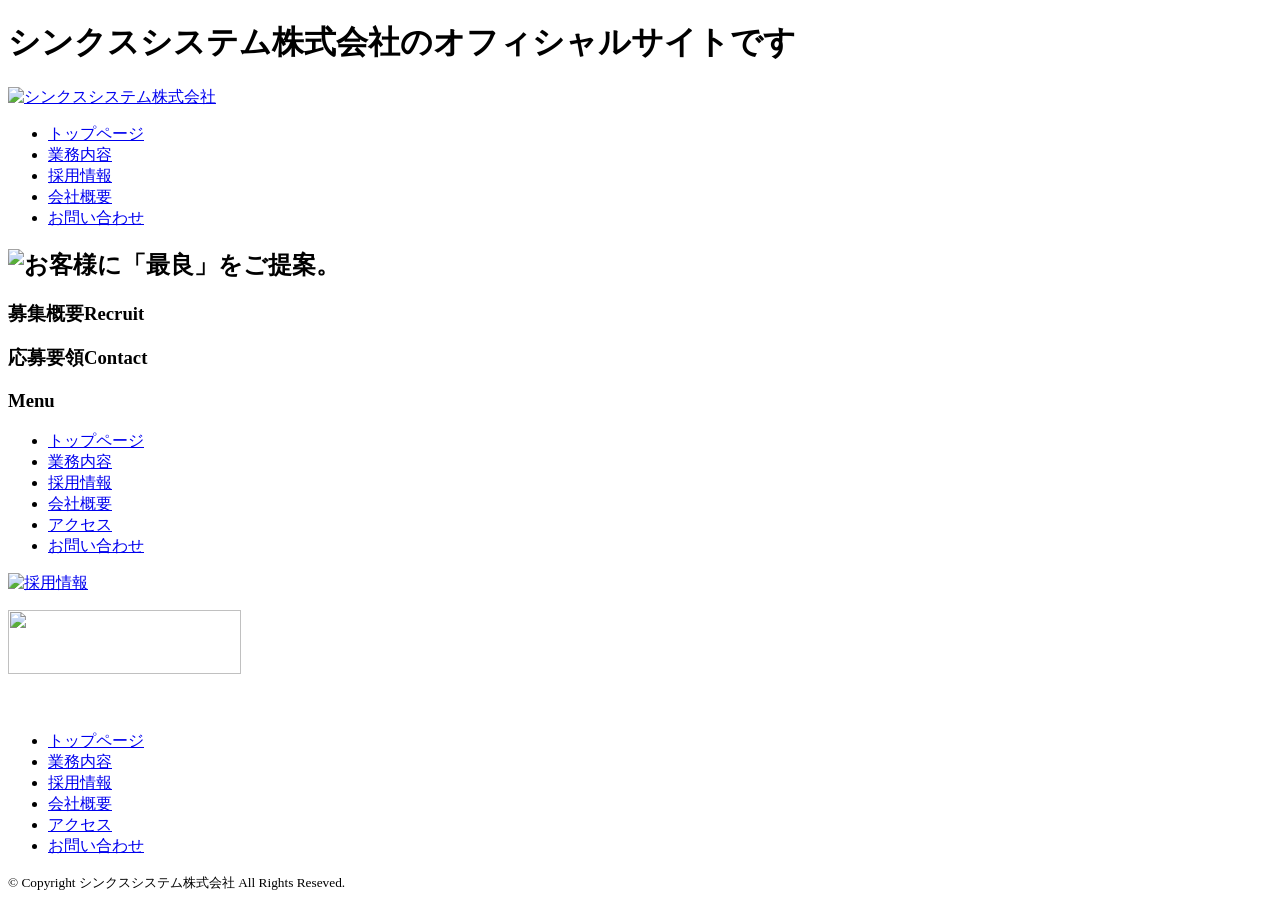
==== recruit.html @ 387b3473 "recruit.htmlに空白行を追加" ====
<!DOCTYPE HTML>
<html>
<head>
<meta charset="utf-8">
<title>シンクスシステム株式会社</title>
<meta name="Description" content="シンクスシステム株式会社のオフィシャルサイトです。">
<meta name="Keywords" content="シンクスシステム株式会社">
<link rel="stylesheet" type="text/css" href="css/reset.css" media="all">
<link rel="stylesheet" type="text/css" href="css/common.css" media="all">
</head>
<body>
<div id="wrapper">
  <header>
    <h1>シンクスシステム株式会社のオフィシャルサイトです</h1>
    <p><a href="index.html"><img src="images/logo.png" alt="シンクスシステム株式会社" width="400" height="60"></a></p>
    <!-- メインナビゲーション -->
    
    <nav id="global_navi">
      <ul>
        <li><a href="index.html" id="home">トップページ</a></li>
        <li><a href="works.html" id="works">業務内容</a></li>
        <li><a href="recruit.html" id="recruit">採用情報</a></li>
        <li><a href="company.html" id="company">会社概要</a></li>
        <li><a href="contact.html" id="contact">お問い合わせ</a></li>
      </ul>
      <!-- / メインナビゲーション --> 
    </nav>
  </header>
  <div id="main_visual">
    <h2><img src="images/rectuit_visual.png" alt="お客様に「最良」をご提案。" width="900" height="180" /></h2>
  </div>
  
  
  <!-- メイン 右 -->
  <main>
    <h3 class="heading">募集概要<span>Recruit</span></h3>
    <div class="main_contents">

      <!-- ①ここにテーブル（7行×2列）を挿入 -->

    </div>
    <h3 class="heading">応募要領<span>Contact</span></h3>
    <div class="main_contents">

      <!-- ②ここにテーブル（2行×2列）を挿入 -->

    </div>
  </main>
  <div id="sidebar">
    
    <h3>Menu</h3>
    <nav id="local_navi">
      <ul class="info">
        <li><a href="index.html">トップページ</a></li>
        <li><a href="works.html">業務内容</a></li>
        <li><a href="recruit.html">採用情報</a></li>
        <li><a href="company.html">会社概要</a></li>
        <li><a href="company.html">アクセス</a></li>
        <li><a href="contact.html">お問い合わせ</a></li>
      </ul>
    </nav>
    <aside>
	<p><a href="recruit.html"><img src="images/side_banner1_df.jpg" alt="採用情報" width="233" height="120"></a></p>
	<p><a href="contact.html"><img src="images/side_banner2_df.jpg" width="233" height="64"></a></p>
　　</aside>
  </div>
</div>
  <footer>
    <ul>
      <li><a href="index.html">トップページ</a></li>
      <li><a href="works.html">業務内容</a></li>
      <li><a href="recruit.html">採用情報</a></li>
      <li><a href="company.html">会社概要</a></li>
      <li><a href="company.html">アクセス</a></li>
      <li><a href="contact.html">お問い合わせ</a></li>
    </ul>
    <p id="copy"><small>&copy; Copyright シンクスシステム株式会社 All Rights Reseved.</small></p>
  </footer>
  <!-- / フッター --> 

</body>
</html>
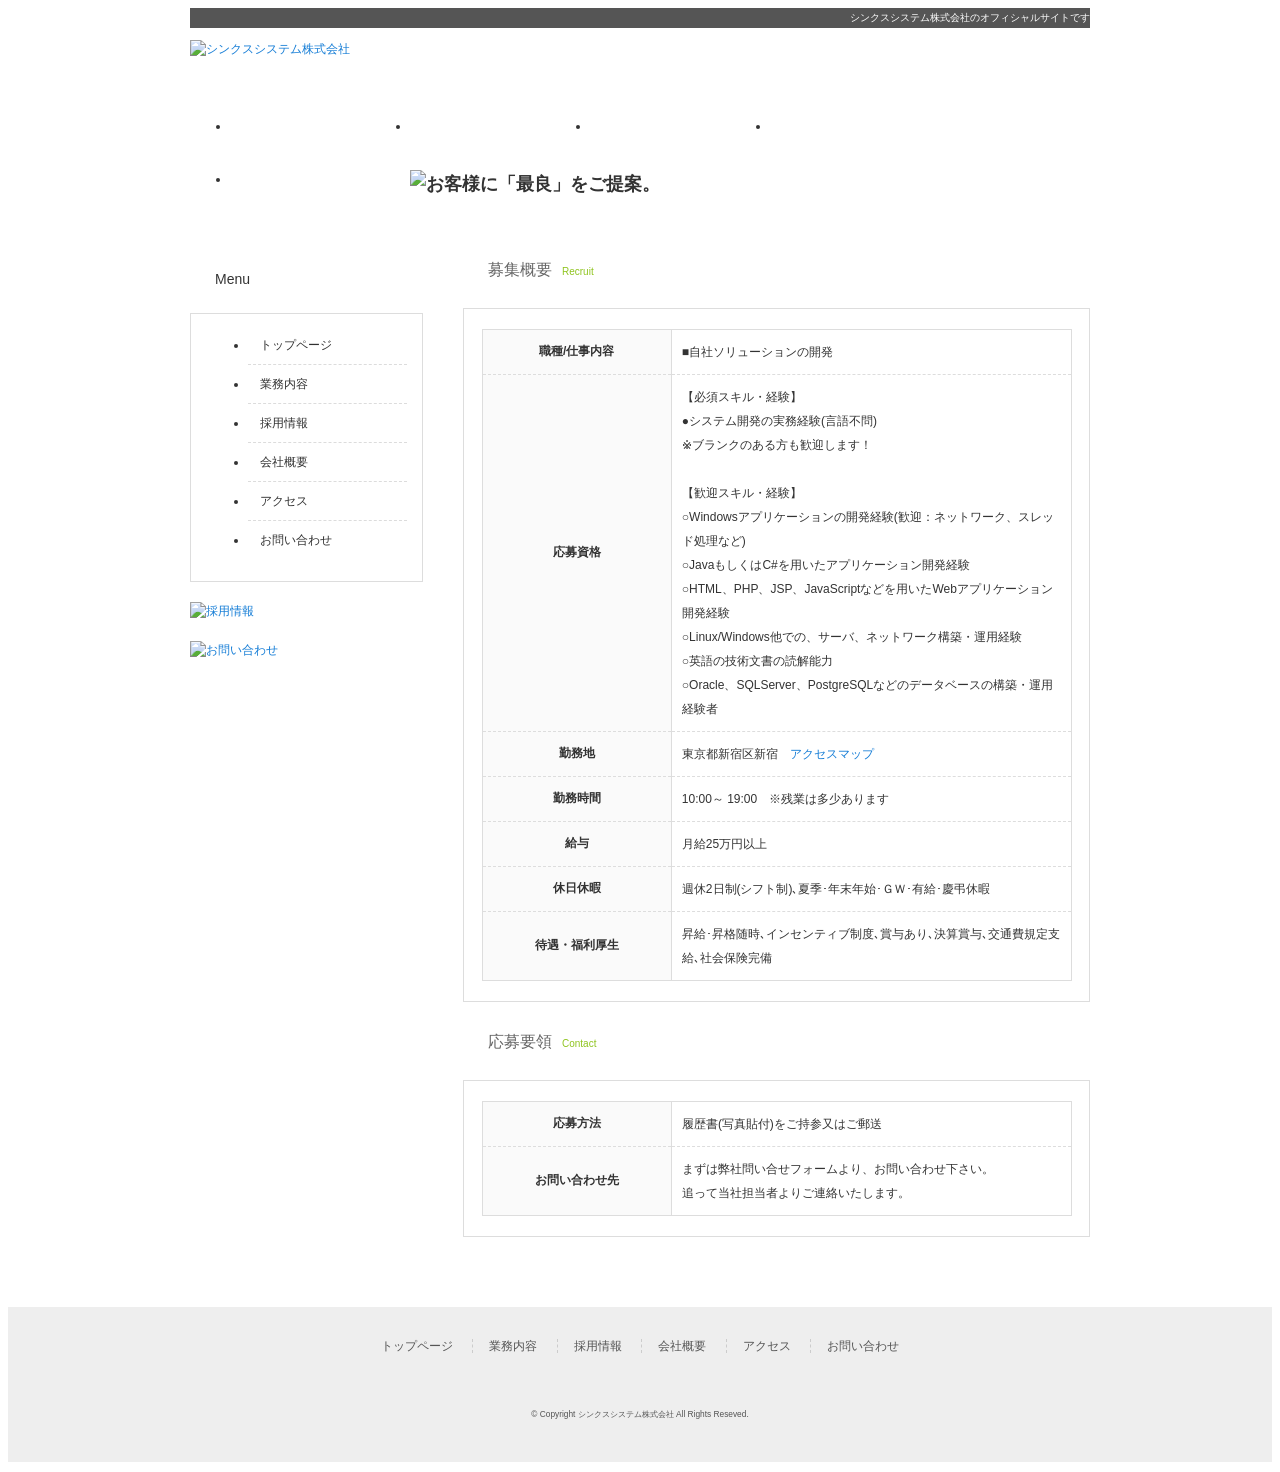
==== commit afd308dd: "contact.htmlとrecruit.htmlにコンテンツを追加し、index.htmlの構造を整理。CSSファイルの修正を行い、スタイルを改善。" ====
--- a/recruit.html
+++ b/recruit.html
@@ -30,19 +30,69 @@
     <h2><img src="images/rectuit_visual.png" alt="お客様に「最良」をご提案。" width="900" height="180" /></h2>
   </div>
   
-  
   <!-- メイン 右 -->
   <main>
     <h3 class="heading">募集概要<span>Recruit</span></h3>
     <div class="main_contents">
 
       <!-- ①ここにテーブル（7行×2列）を挿入 -->
+       <table>
+<tr> 
+<th>職種/仕事内容</th>
+<td>■自社ソリューションの開発</td> 
+</tr>
+<tr>
+<th>応募資格</th> 
+<td>【必須スキル・経験】<br>
+●システム開発の実務経験(言語不問)<br> 
+※ブランクのある方も歓迎します！<br> 
+<br>
+ 【歓迎スキル・経験】<br> 
+○Windowsアプリケーションの開発経験(歓迎：ネットワーク、スレッド処理など)<br>
+○JavaもしくはC#を用いたアプリケーション開発経験<br> 
+○HTML、PHP、JSP、JavaScriptなどを用いたWebアプリケーション開発経験<br> 
+○Linux/Windows他での、サーバ、ネットワーク構築・運用経験<br> 
+○英語の技術文書の読解能力<br> 
+○Oracle、SQLServer、PostgreSQLなどのデータベースの構築・運用経験者</td>
+</tr> 
+<tr>
+<th>勤務地</th>
+<td>東京都新宿区新宿　<a href="company.html">アクセスマップ</a></td>
+</tr> 
+<tr>
+<th>勤務時間</th>
+<td>10:00～ 19:00　※残業は多少あります</td>
+</tr> 
+<tr>
+<th>給与</th> 
+<td>月給25万円以上</td>
+</tr> 
+<tr>
+<th>休日休暇</th> 
+<td>週休2日制(シフト制)､夏季･年末年始･ＧＷ･有給･慶弔休暇</td>
+</tr> 
+<tr>
+<th>待遇・福利厚生</th> 
+<td>昇給･昇格随時､インセンティブ制度､賞与あり､決算賞与､交通費規定支給､社会保険完備</td>
+</tr> 
+      </table>
 
     </div>
     <h3 class="heading">応募要領<span>Contact</span></h3>
     <div class="main_contents">
 
       <!-- ②ここにテーブル（2行×2列）を挿入 -->
+       <table>
+<tr> 
+<th>応募方法</th>
+<td>履歴書(写真貼付)をご持参又はご郵送</td> 
+</tr>
+<tr> 
+<th>お問い合わせ先</th>
+<td>まずは弊社問い合せフォームより、お問い合わせ下さい。<br>
+追って当社担当者よりご連絡いたします。</td>
+</tr> 
+      </table>
 
     </div>
   </main>
@@ -61,8 +111,8 @@
     </nav>
     <aside>
 	<p><a href="recruit.html"><img src="images/side_banner1_df.jpg" alt="採用情報" width="233" height="120"></a></p>
-	<p><a href="contact.html"><img src="images/side_banner2_df.jpg" width="233" height="64"></a></p>
-　　</aside>
+	<p><a href="contact.html"><img src="images/side_banner2_df.jpg" alt="お問い合わせ" width="233" height="64"></a></p>
+ </aside>
   </div>
 </div>
   <footer>
--- a/css/common.css
+++ b/css/common.css
@@ -0,0 +1,312 @@
+@charset "UTF-8";
+
+body {
+font-family: "メイリオ", "Meiryo", arial, "ヒラギノ角ゴ Pro W3", "Hiragino Kaku  Gothic Pro", Osaka, "ＭＳ Ｐゴシック", "MS PGothic", Sans-Serif; 
+font-size: 75%;
+line-height: 1.6;
+color: #333;
+background: url(../images/header_back.gif) repeat-x;
+}
+
+a:link, a:visited { 
+color: #157dd6;
+text-decoration: none;
+}
+a:hover {
+color: #367f93;
+}
+img {
+border: 0; 
+vertical-align: bottom;
+}
+
+
+table {
+border-collapse: collapse;
+}
+
+
+input[type="text"], textarea {
+padding: 3px;
+border: 1px solid #ddd;
+}
+
+/*--------------------------------
+全体の枠 
+--------------------------------*/
+#wrapper {
+width: 900px;
+margin:0 auto;
+}
+/*--------------------------------
+ヘッダー 
+--------------------------------*/
+header{
+ margin-bottom:10px;
+ height:138px;
+}
+
+header h1 {
+font-size: 10px;
+font-weight: normal; 
+text-align: right; 
+color: #fff; 
+background-color: #555; 
+line-height: 20px; 
+height: 20px;
+}
+header p{
+ height:65px;
+}
+
+/*--------------------------------
+グローバルナビ 
+--------------------------------*/
+#global_navi{ 
+ height:53px;
+}
+#global_navi li{ 
+ float:left;
+}
+#global_navi li a{ 
+ display:block;
+ text-indent:-9999px;
+ width:180px;
+ height:53px;
+}
+#global_navi #home{ 
+background:url(../images/navi_home.gif) no-repeat;
+}
+#global_navi #home:hover{ 
+background:url(../images/navi_home_ov.gif) no-repeat;
+}
+#global_navi #works{ 
+background:url(../images/navi_works.gif) no-repeat;
+}
+#global_navi #works:hover{ 
+background:url(../images/navi_works_ov.gif) no-repeat;
+}
+#global_navi #recruit{ 
+background:url(../images/navi_recruit.gif) no-repeat;
+}
+#global_navi #recruit:hover{
+	background:url(../images/navi_recruit_ov.gif) no-repeat;
+
+}
+#global_navi #company{ 
+background:url(../images/navi_company.gif) no-repeat;
+}
+#global_navi #company:hover{ 
+background:url(../images/navi_company_ov.gif) no-repeat;
+}
+#global_navi #contact{ 
+background:url(../images/navi_contact.gif) no-repeat;
+}
+#global_navi #contact:hover{ 
+background:url(../images/navi_contact_ov.gif) no-repeat;
+}
+/*--------------------------------
+メインビジュアル 
+--------------------------------*/
+#main_visual{ 
+ width:900px;
+}
+/*--------------------------------
+メインコンテンツ 
+--------------------------------*/
+
+main table{ 
+ width:590px;
+margin:0 auto; 
+border:solid 1px #ddd;
+}
+main table th{ 
+ width:169px;
+ padding:10px;
+border-right:1px solid #ddd; 
+border-bottom:1px dashed #ddd; 
+ background:#fafafa;
+ font-weight:bold;
+ text-align:center;
+ vertical-align:middle;
+}
+main table td{ 
+ width:380px;
+ padding:10px;
+border-bottom:1px dashed #ddd; 
+ line-height:2;
+}
+
+
+main{
+ float:right;
+ width:627px;
+padding:20px 0 50px;
+}
+main h3{ 
+ padding-left:25px;
+ line-height:40px;
+ font-size:16px;
+ font-weight:normal;
+ color:#666;
+background:url(../images/headbg.png) no-repeat;
+}
+main h3 span{ 
+ font-size:10px;
+ color:#8fc41f;
+ padding-left:10px;
+}
+.main_contents{ 
+padding:20px 10px;
+ margin-bottom:20px;
+border:1px solid #ddd;
+}
+article{
+margin:0 0 20px 0; 
+padding:0 10px; 
+border:1px solid #ddd;
+}
+.main_contents dl{ 
+ margin-left:20px;
+ height:220px;
+ overflow:auto;
+}
+.main_contents dl dt{ 
+ color:#8fc41f;
+ font-weight:bold;
+ margin-bottom:10px;
+}
+.main_contents dl dd{ 
+ margin-bottom:20px;
+ padding-bottom:10px;
+border-bottom:1px dashed #ddd;
+}
+section{ 
+ overflow:hidden;
+padding:20px 0 10px;
+margin:0 0 20px 0; 
+border-bottom:1px dashed #dcdcdc;
+}
+.service{ 
+ width:420px;
+ float:right;
+padding:0 10px 15px 15px;
+}
+.service_pic{ 
+ width:135px;
+ float:left;
+padding:0 15px 15px 10px;
+
+}
+
+.main2 {
+	padding: 20px 10px 20px 10px;
+	margin: 0 0 20px 0;
+	border: 0;
+	background: none;
+	border: 1px solid #dcdcdc;
+}
+#main2 table {
+	width: 600px;
+	margin-bottom: 20px;
+	border-collapse: collapse;
+	border: 1px solid #999;
+	border-spacing: 0;
+	line-height: 1.8;
+}
+#main2 table td {
+	width: 600px;
+	padding: 5px;
+	border: 1px solid #999;
+	border-width: 0 0 1px 1px;
+	text-align: left;
+}
+article h4 {
+	margin: 0 0 10px 10px;
+	font-size: 16px;
+	font-weight: normal;
+	color: #8fc41f;
+}
+
+/*--------------------------------
+サイドバー 
+--------------------------------*/
+#sidebar{ 
+ float:left;
+ width:233px;
+padding:22px 0 50px;
+}
+#sidebar h3{ 
+ padding-left:25px;
+ line-height:40px;
+ font-size:14px;
+ font-weight:normal;
+ color:#333;
+background:url(../images/side_headbg.png) no-repeat;
+}
+#local_navi{
+padding:0 0 10px 17px;
+ margin-bottom:20px;
+border:1px solid #ddd;
+}
+#local_navi li { 
+padding:10px 0;
+ margin-right:15px;
+border-bottom:1px dashed #dcdcdc;
+}
+#local_navi li{ 
+padding:10px 0;
+ margin-right:15px;
+border-bottom:1px dashed #dcdcdc;
+}
+#local_navi li:last-child{
+ border:none;
+}
+#local_navi a:link,#local_navi a:visited{
+ display:block;
+ padding-left:12px;
+ line-height:normal;
+ text-decoration:none;
+ color:#313131;
+background:url(../images/linkArrow.gif) no-repeat left center;
+}
+#local_navi a:hover{ 
+ color:#8fc41f;
+}
+aside p{ 
+ margin-bottom:20px;
+}                   
+/*--------------------------------
+フッター 
+--------------------------------*/
+footer{
+ clear:both;
+ background:#eeeeee;
+}
+footer ul{
+margin:0 auto;
+ width:900px;
+padding:30px 0; 
+ text-align:center;
+}
+footer li{ 
+ display:inline;
+padding:0 16px; 
+border-left:1px dashed #ccc;
+}
+footer li:first-child{
+ border:none;
+}
+footer li a:link,footer li a:visited{
+ text-decoration:none;
+ color:#555;
+}
+footer li a:hover{ 
+ color:#aaa;
+}
+#copy{
+padding:10px 0 40px; 
+ font-size:10px;
+ text-align:center;
+ color:#555;
+}
